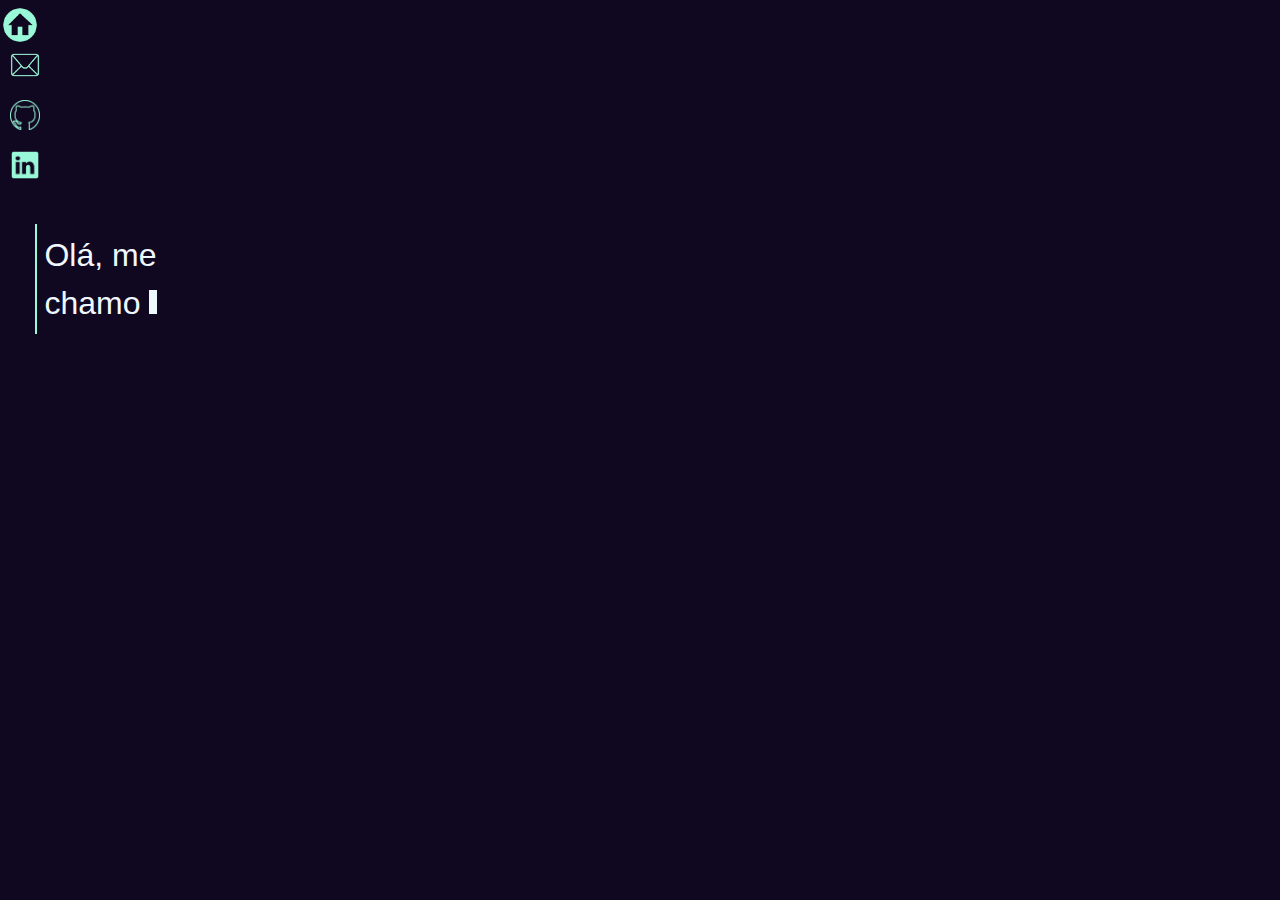
==== index.html @ 83f0544c "Primeiro Commit" ====
<!DOCTYPE html>
<html lang="en">

<head>
  <meta charset="UTF-8">
  <meta name="viewport" content="width=device-width, initial-scale=1.0">
  <link rel="stylesheet" href="https://stackpath.bootstrapcdn.com/bootstrap/4.1.3/css/bootstrap.min.css"
    integrity="sha384-MCw98/SFnGE8fJT3GXwEOngsV7Zt27NXFoaoApmYm81iuXoPkFOJwJ8ERdknLPMO" crossorigin="anonymous">
  <link rel="stylesheet" type="text/css" href="Css/index.css">
  <title>Portfolio</title>
</head>

<body>
  <div class="container">

    <div class="row" class="menu"> <!--navbar de contatos-->
      <div class="col-sm-2">
        <a class="navbar-brand" href="index.html">
          <img class="imgLogo" src="img/home.png" alt="logo">
        </a>
      </div>
      <div class="col-sm-10">
        <nav class="navbar">
          <a class="navbar-brand" href="pages/contato.html">
            <img class="imgNavContato" src="img/email.png" alt="Contato">
          </a>
          <a class="navbar-brand" href="https://github.com/emersonnieto">
            <img class="imgNav" src="img/git.png" alt="Github">
          </a>
          <a class="navbar-brand" href="https://www.linkedin.com/in/emerson-nieto-beni-66a761174/">
            <img class="imgNav" src="img/linkedln.png" alt="Linkdln">
          </a>
        </nav>
      </div>
    </div>

    <div class="row">
      <div class="col-sm-8">
        <div class="divApresentacao">
          <span id="text"></span>
          <div id="cursor"></div>
        </div>
      </div>
    </div>
    <div class="row">
      <div class="col-sm-8">
        <button id="btnProjetos" class="hidden" onclick="window.location.href='pages/projetos.html'">Projetos</button>
        <button id="btnCurriculo" class="hidden" onclick="abrirNovaPagina()">Curriculo</button>
      </div>
    </div>
  </div>
  </div>
  <script src="script/index.js"></script>

</body>

</html>
---- Css/index.css ----
* {
  margin: 0;
  padding: 0;
  font-family: Arial, Helvetica, sans-serif;
}

body {
  display: flex;
  background-color: #100720;
  color: rgb(153, 248, 216);
}

a {
  width: 50px;
  height: 50px;
  display: block;
  margin: 0;
  text-decoration: nome;
  color:rgb(153, 248, 216);
}

a:hover{
  text-decoration: nome;
  color:rgb(153, 248, 216);
}

p{
  font-size: 15px;
  text-align: center;
}
.navbar {
  text-align: center;
  justify-content: flex-end;
}

.imgNavContato {
  width: 50px;
  height: 30px;
  transition: 0.1s;
}

.imgNavContato:hover {
  width: 55px;
  height: 35px;
}

.imgNav {
  width: 30px;
  height: 30px;
  transition: 0.1s;
}

.imgNav:hover {
  width: 35px;
  height: 35px;
}

.hidden {
  display: none;
}

.imgLogo {
  margin-top: 10%;
  width: 40px;
  height: 40px;
  transition: 0.1s;
}

.imgLogo:hover{
  width: 45px;
  height: 45px;
}

#btnProjetos {
  margin-left: 15%;
}

button {
  margin-right: 3%;
  margin-top: 5%;
  margin-bottom: 5%;
  width: 35%;
  height: 60%;
  cursor: pointer;
  color: #fff;
  font-size: 17px;
  border-radius: 0.5rem;
  border: 2px solid aliceblue;
  position: relative;
  background: #100720;
  transition: box-shadow 0.1s;
}

button:hover {
  border: 2px solid rgb(153, 248, 216);
  color: rgb(153, 248, 216);
  box-shadow: 0px 0px 10px rgb(153, 248, 216), 0px 0px 10px rgba(153, 248, 216, 0.464) inset;
  text-shadow: 0px 0px 10px rgba(153, 248, 216, 0.573), 0px 0px 10px rgb(153, 248, 216);
}

button:active {
  transform: scale(0.9);
  background-image: radial-gradient(circle farthest-corner at 10% 20%, rgb(153, 248, 216) 17.8%, rgb(153, 248, 216) 100.2%);
  transition: 0.5s;
  color: aliceblue;
}

button:focus {
  outline: none;
}
span {
  line-height: 1.5;
  font-size: 200%;
  color: aliceblue;
}

.divApresentacao {
  padding: 3%;
  border-left: 2px solid rgb(153, 248, 216);
  margin-top: 10%;
  margin-left: 15%;
}

#cursor {
  display: inline-block;
  width: 8px;
  height: 24px;
  background-color: aliceblue;
  animation: blink 0.8s infinite alternate;
}

@keyframes blink {

  0%,
  100% {
    opacity: 1;
  }

  50% {
    opacity: 0;
  }
}
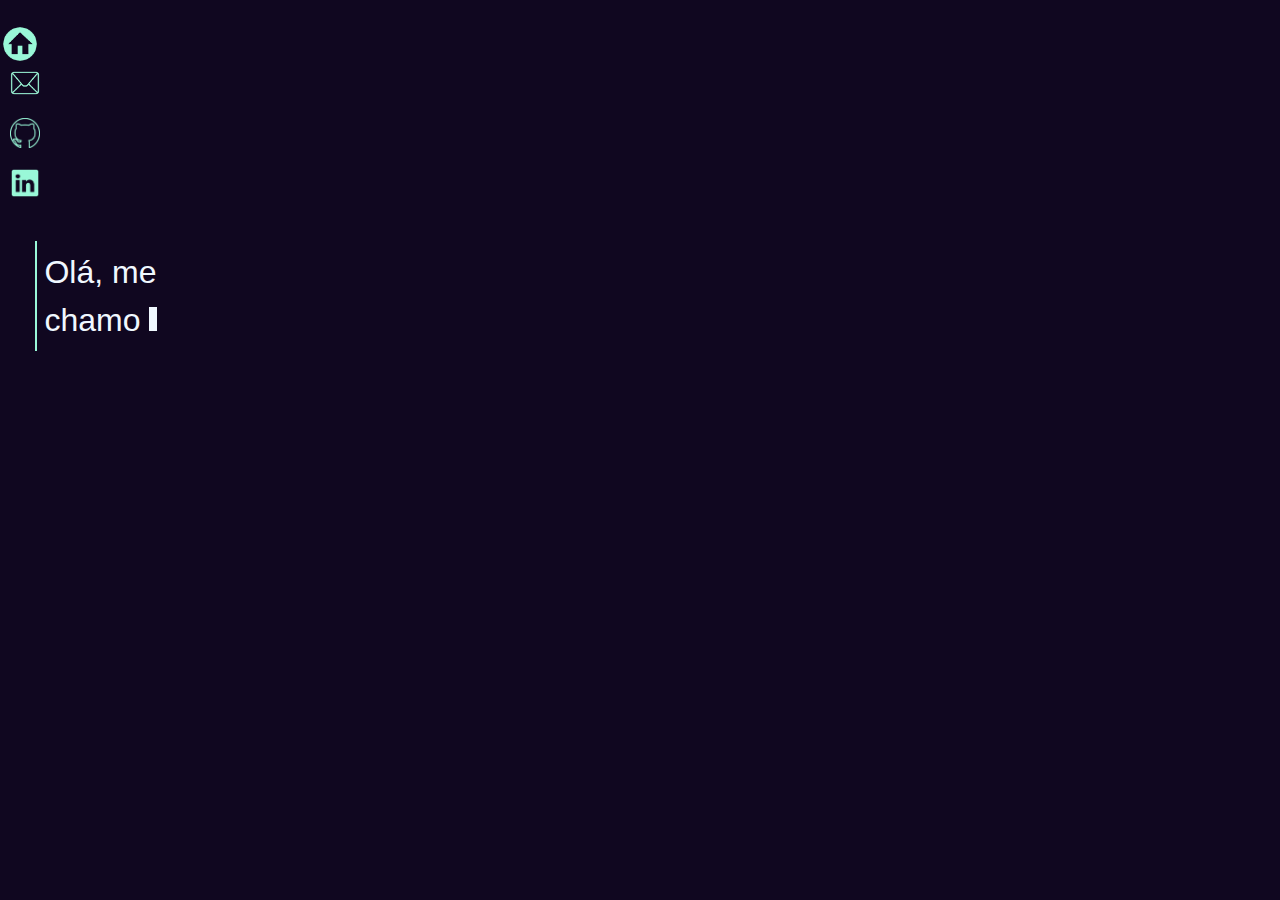
==== commit d2cbac6b: "Alteracoes 06/10/23" ====
--- a/index.html
+++ b/index.html
@@ -16,19 +16,19 @@
     <div class="row" class="menu"> <!--navbar de contatos-->
       <div class="col-sm-2">
         <a class="navbar-brand" href="index.html">
-          <img class="imgLogo" src="img/home.png" alt="logo">
+          <img class="imgLogo" src="img/home.png" alt="logo" title="Home">
         </a>
       </div>
       <div class="col-sm-10">
         <nav class="navbar">
           <a class="navbar-brand" href="pages/contato.html">
-            <img class="imgNavContato" src="img/email.png" alt="Contato">
+            <img class="imgNavContato" src="img/email.png" alt="Contato" title="Contato">
           </a>
           <a class="navbar-brand" href="https://github.com/emersonnieto">
-            <img class="imgNav" src="img/git.png" alt="Github">
+            <img class="imgNav" src="img/git.png" alt="Github" title="Github">
           </a>
           <a class="navbar-brand" href="https://www.linkedin.com/in/emerson-nieto-beni-66a761174/">
-            <img class="imgNav" src="img/linkedln.png" alt="Linkdln">
+            <img class="imgNav" src="img/linkedln.png" alt="Linkedln" title="LinkedIn">
           </a>
         </nav>
       </div>
--- a/Css/index.css
+++ b/Css/index.css
@@ -7,27 +7,30 @@
 body {
   display: flex;
   background-color: #100720;
+  ;
   color: rgb(153, 248, 216);
 }
 
-a {
+.navbar a {
   width: 50px;
   height: 50px;
-  display: block;
+  display: flex;
+  justify-content: center;
   margin: 0;
   text-decoration: nome;
-  color:rgb(153, 248, 216);
+  color: rgb(153, 248, 216);
 }
 
-a:hover{
+.navbar a:hover {
   text-decoration: nome;
-  color:rgb(153, 248, 216);
+  color: rgb(153, 248, 216);
 }
 
-p{
+p {
   font-size: 15px;
   text-align: center;
 }
+
 .navbar {
   text-align: center;
   justify-content: flex-end;
@@ -66,7 +69,7 @@
   transition: 0.1s;
 }
 
-.imgLogo:hover{
+.imgLogo:hover {
   width: 45px;
   height: 45px;
 }
@@ -108,6 +111,7 @@
 button:focus {
   outline: none;
 }
+
 span {
   line-height: 1.5;
   font-size: 200%;
